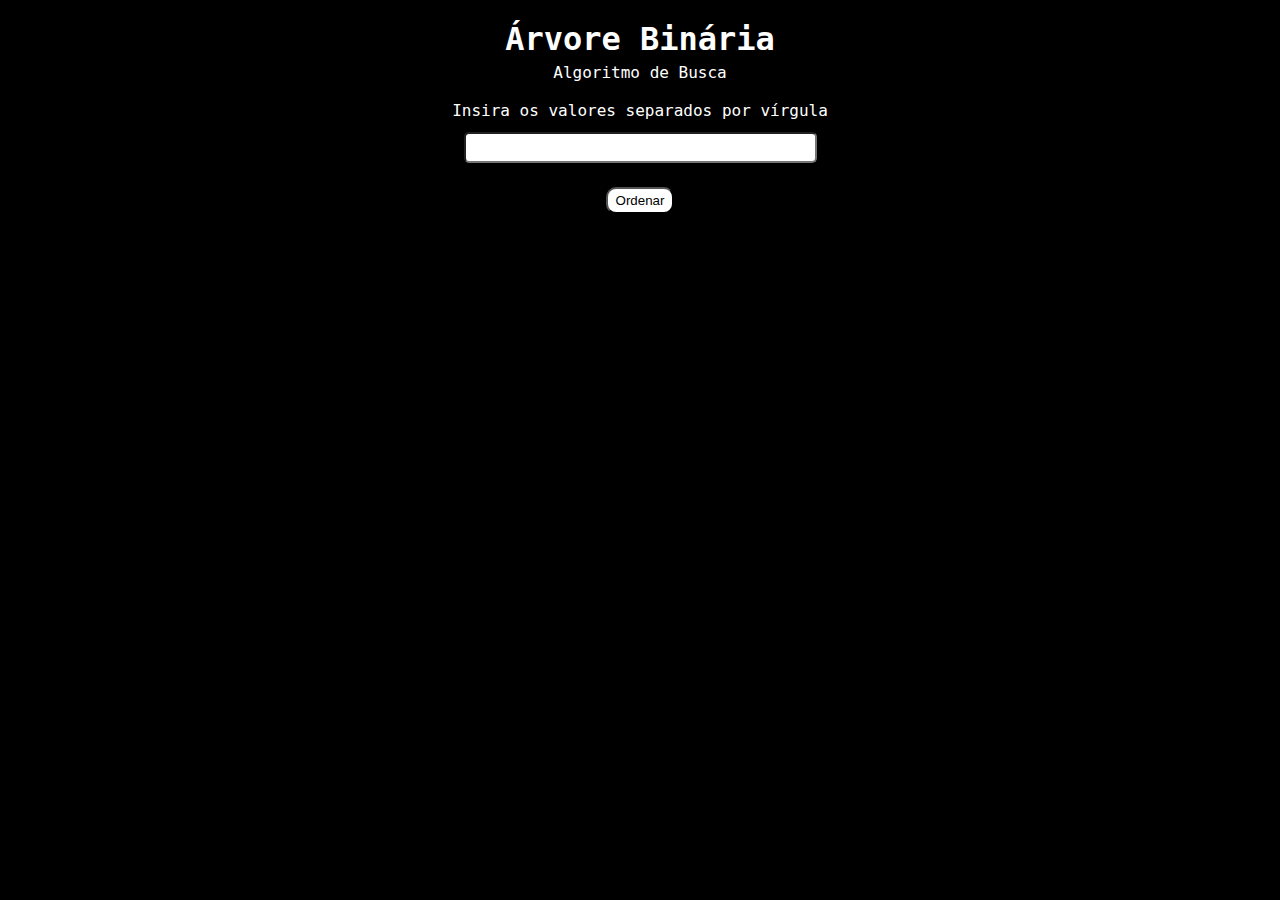
==== busca.html @ c0d386a2 "primeiro commit" ====
<!DOCTYPE html>
<html lang="pt">
    <head>
        <meta charset="UTF-8">
        <meta name="viewport" content="width=device-width, initial-scale=1.0">
        <script type="text/javascript" src="main.js"> </script>
        <link rel="stylesheet" href="style.css">
        <title> Algoritmo de Ordenação</title>
    </head>
    <body>
        <div class="container">
            <h1 class="titulo">
                Árvore Binária
            </h1>
            <p class="subtitulo">
                Algoritmo de Busca<br><br>
            </p>
            <label>Insira os valores separados por vírgula</label><br>
            <input type="text" id="valor" size="40" /><br>
            <button type="submit" onclick="Ordenar()">Ordenar</button>
            <h2 id="valorConvertido"></h2>
        </div>
    </body>
</html>
---- style.css ----
*{
    margin: 0px;
    padding: 0px;
    box-sizing: border-box;
}
nav{
    display: flex;
    justify-content: space-around;
    align-items: center;
    min-height: 8vh;
    background-color:darkslategrey;
    font-family: 'Roboto', sans-serif; 
}
.icone{
    color:antiquewhite;
    text-transform: uppercase;
    letter-spacing: 5px;
    font-size: 25px;
}
.links{
    display: flex;
    justify-content: space-around;
    width: 40%;
}
.links li{
    list-style: none;
}
.links a{
    color: antiquewhite;
    text-decoration: none;
    letter-spacing: 3px;
    font-size: 16px;
}
body {
    font-family: "Roboto Mono", monospace;
    min-height: 400px;
    background-color: #000000;
    background-size: 100vh;
    background-position: center bottom;
    background-repeat: no-repeat;
  }
  
  .container {
    text-align: center;
    padding: 20px;
    height: 100vh;
  }
  
  .titulo {
    color: #ffffff;
    margin: 0 0 5px;
  }
  
  .subtitulo {
    color: #ffffff;
    margin-top: 5px;
  }
     
  input {
    margin: 12px;
    padding: 6px;
    border-radius: 5px;
  }
  
  label {
    color: white;
  }
  
  button {
    margin-top: 12px;
    padding: 4px 8px;
    border-radius: 10px;
    background: #ffffff;
  }
  
  h2 {
    color: #ffffff;
    font-size: 30px;
  }
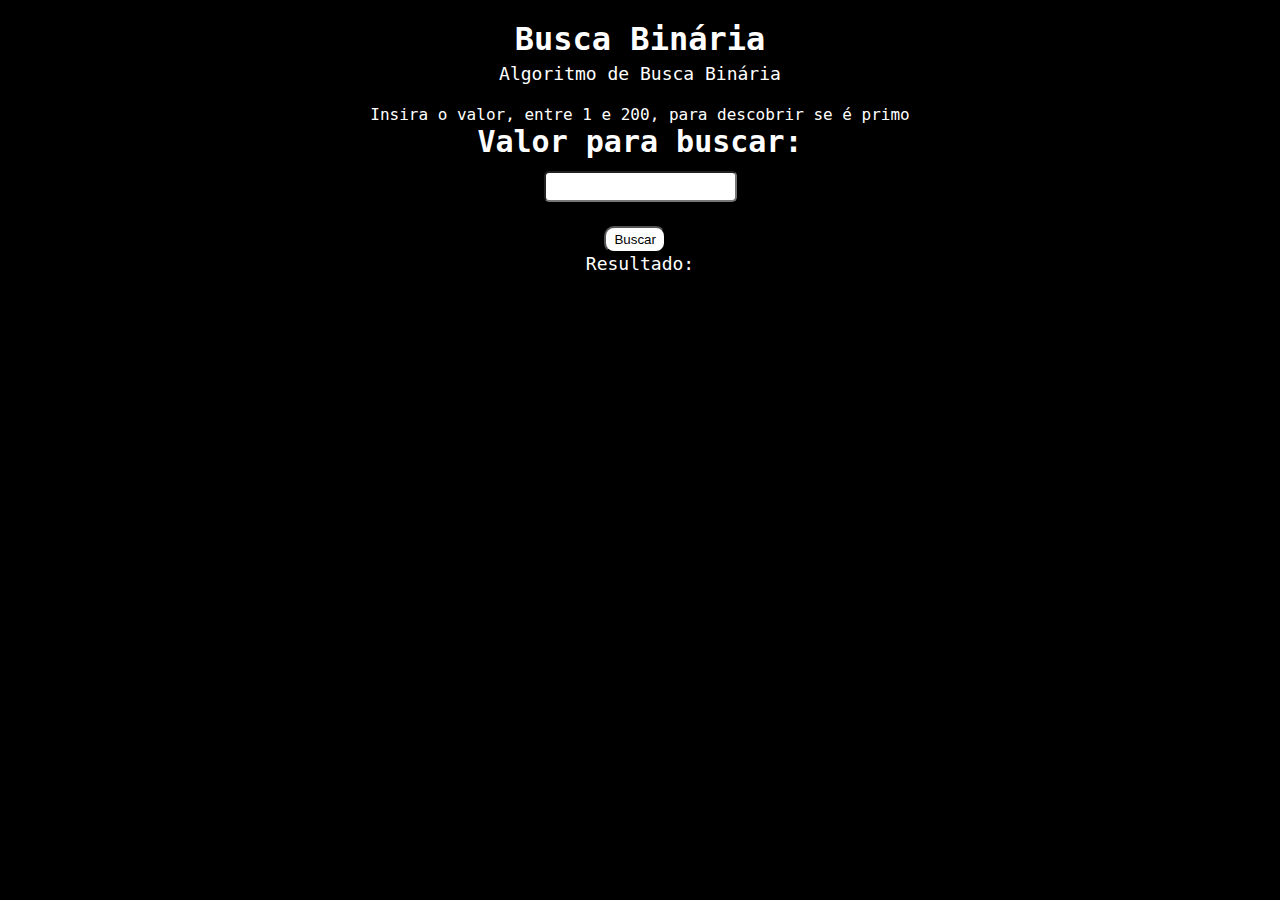
==== commit 2a20b592: "busca" ====
--- a/busca.html
+++ b/busca.html
@@ -10,15 +10,19 @@
     <body>
         <div class="container">
             <h1 class="titulo">
-                Árvore Binária
+                Busca Binária
             </h1>
             <p class="subtitulo">
-                Algoritmo de Busca<br><br>
+                Algoritmo de Busca Binária<br><br>
             </p>
-            <label>Insira os valores separados por vírgula</label><br>
-            <input type="text" id="valor" size="40" /><br>
-            <button type="submit" onclick="Ordenar()">Ordenar</button>
-            <h2 id="valorConvertido"></h2>
+            <label>Insira o valor, entre 1 e 200, para descobrir se é primo </label><br>
+
+            <h2>Valor para buscar: </h2>
+            <form>
+                <input type="text" name="form_vetor" id="valor_buscar"><br>
+                <button type="submit" onclick="buscar()"> Buscar</button>;
+                <p>Resultado: <span id="retorno"></span></p>
+            </form>
         </div>
     </body>
 </html>--- a/style.css
+++ b/style.css
@@ -76,4 +76,9 @@
   h2 {
     color: #ffffff;
     font-size: 30px;
+  }
+
+  p{
+    color:white;
+    font-size: large;
   }